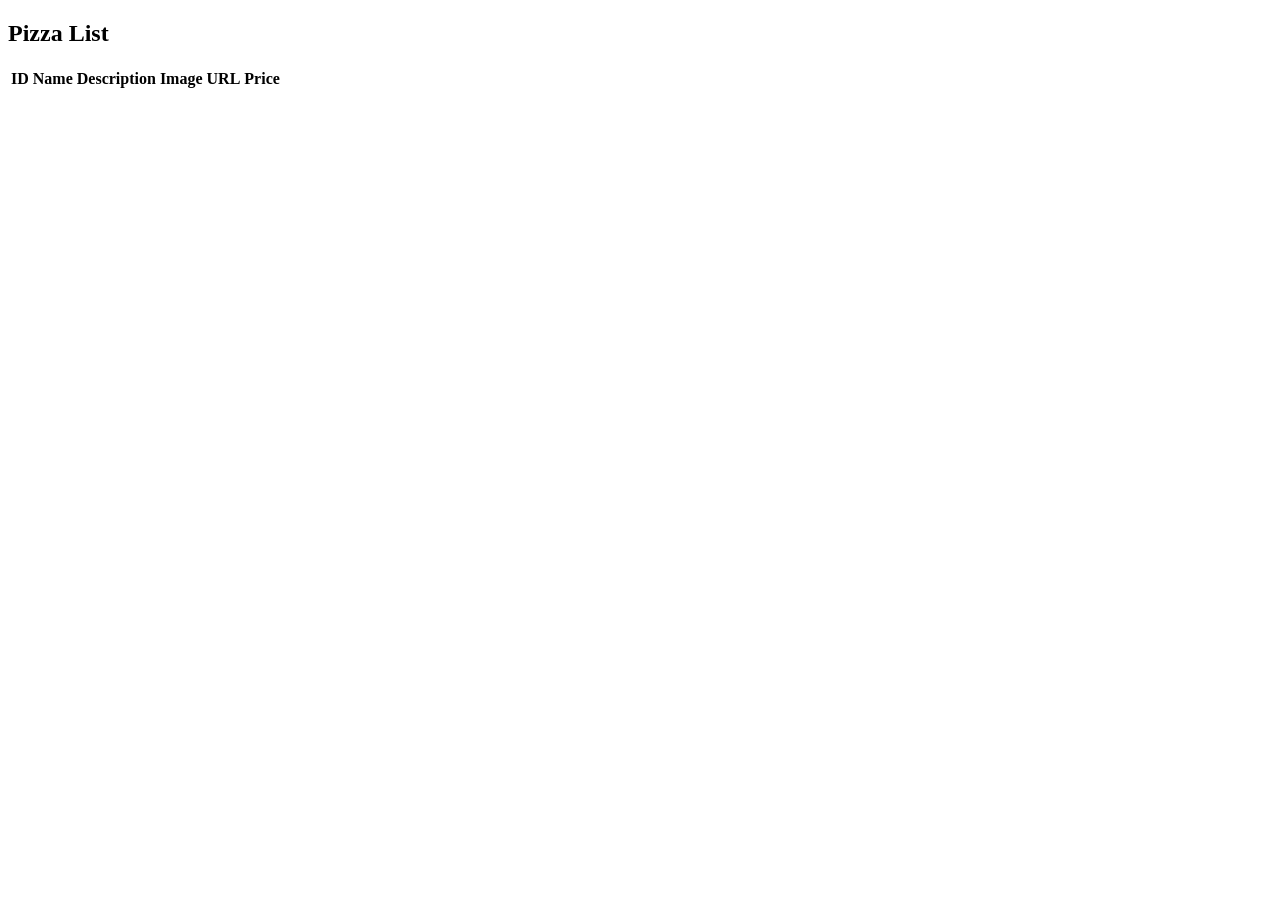
==== src/main/resources/templates/pizza/index.html @ 4fbe13cb "add model, service, repository and controller for Pizza" ====
<!DOCTYPE html>
<html lang="en">
<head>

    <title>Pizza</title>

    <th:block th:replace="~{components/fragments :: head}"></th:block>

</head>
<body>

<div th:insert="~{components/navigation :: nav}"></div>

<div class="container mt-3">
    <h2>Pizza List</h2>
    <table class="table table-striped">
        <thead>
        <tr>
            <th>ID</th>
            <th>Name</th>
            <th>Description</th>
            <th>Image URL</th>
            <th>Price</th>
        </tr>
        </thead>
        <tbody>
        <tr th:each="pizza : ${pizzas}">
            <td th:text="${pizza.id}"></td>
            <td th:text="${pizza.name}"></td>
            <td th:text="${pizza.description}"></td>
            <td th:text="${pizza.url}"></td>
            <td th:text="${pizza.price}"></td>
        </tr>
        </tbody>
    </table>
</div>

</body>
</html>
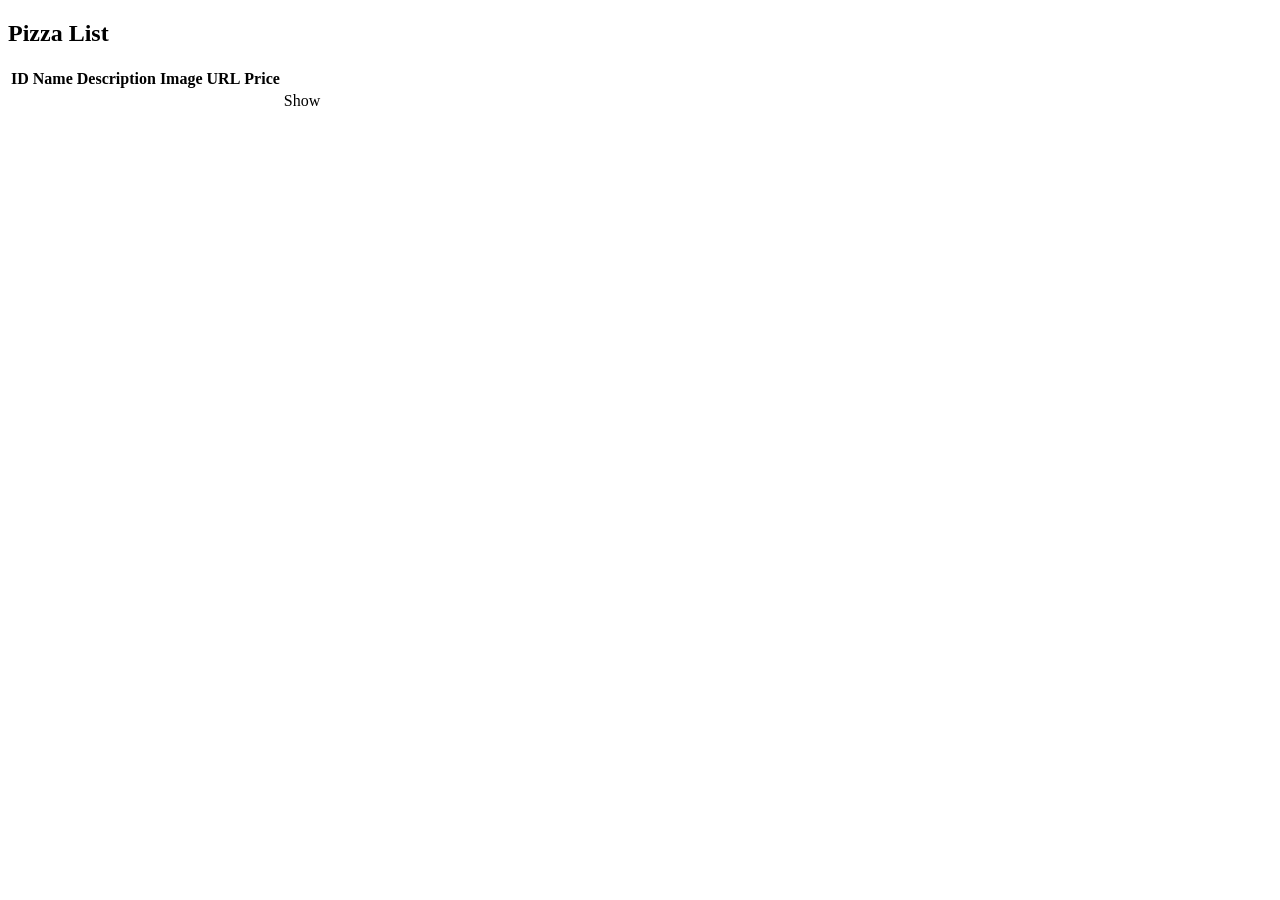
==== commit 21aee7ac: "done show pizza" ====
--- a/src/main/resources/templates/pizza/index.html
+++ b/src/main/resources/templates/pizza/index.html
@@ -1,17 +1,14 @@
 <!DOCTYPE html>
-<html lang="en">
+<html xmlns:th="http://www.thymeleaf.org"
+      xmlns:layout="http://www.ultraq.net.nz/thymeleaf/layout"
+      layout:decorate="~{layouts/layout}"
+>
 <head>
-
-    <title>Pizza</title>
-
-    <th:block th:replace="~{components/fragments :: head}"></th:block>
-
+    <title>Pizza List</title>
 </head>
 <body>
+<main layout:fragment="content">
 
-<div th:insert="~{components/navigation :: nav}"></div>
-
-<div class="container mt-3">
     <h2>Pizza List</h2>
     <table class="table table-striped">
         <thead>
@@ -30,10 +27,12 @@
             <td th:text="${pizza.description}"></td>
             <td th:text="${pizza.url}"></td>
             <td th:text="${pizza.price}"></td>
+            <td>
+                <a th:href="@{/pizza/{id}(id=${pizza.id})}" class="btn btn-primary">Show</a>
+            </td>
         </tr>
         </tbody>
     </table>
-</div>
-
+</main>
 </body>
 </html>
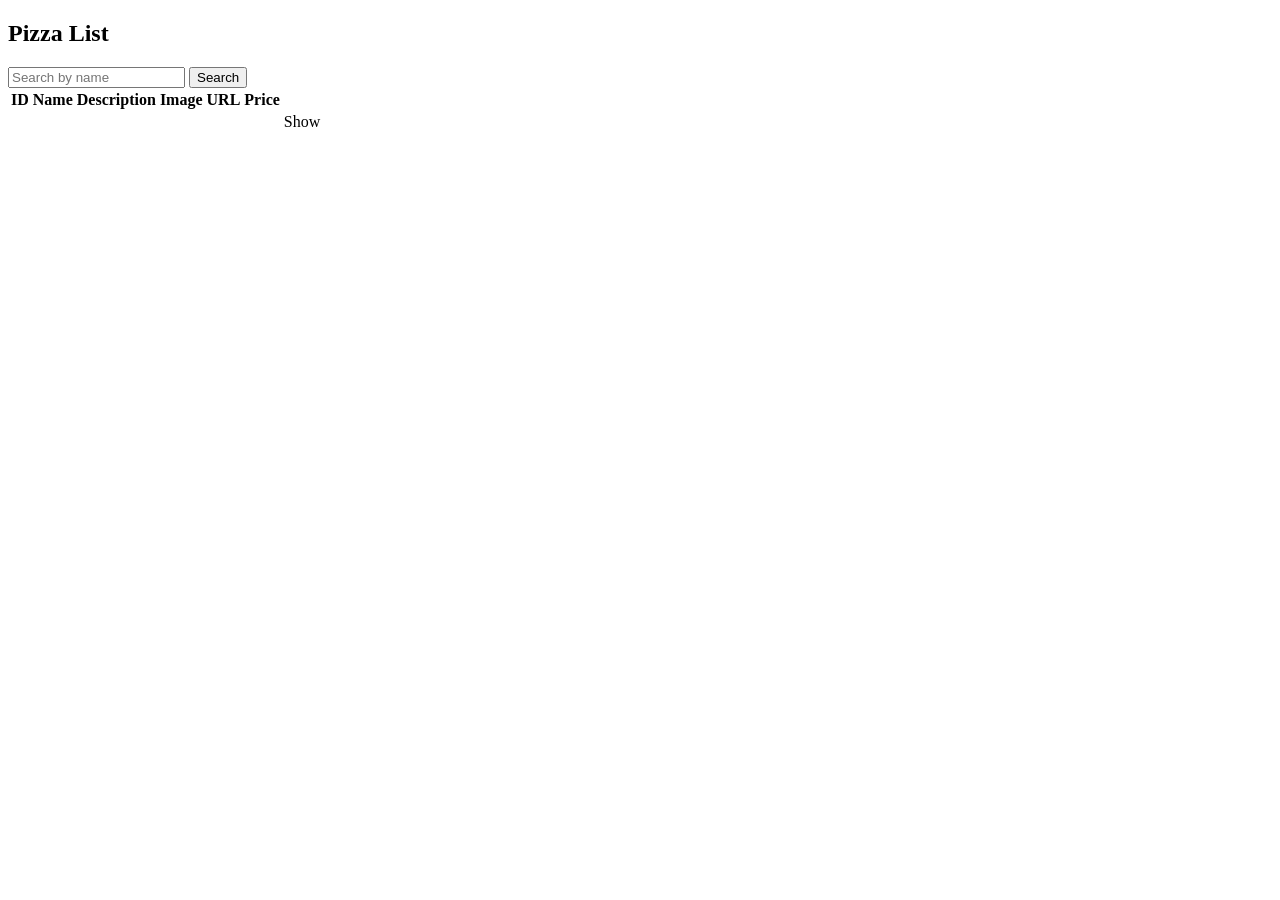
==== commit be99fab1: "done search by name" ====
--- a/src/main/resources/templates/pizza/index.html
+++ b/src/main/resources/templates/pizza/index.html
@@ -10,7 +10,32 @@
 <main layout:fragment="content">
 
     <h2>Pizza List</h2>
-    <table class="table table-striped">
+
+    <!-- Search Form -->
+    <form th:action="@{/pizza}" method="get">
+
+        <div class="row d-flex justify-content-center">
+            <div class="col-md-6">
+                <div class="input-group flex-nowrap">
+            <span class="input-group-text" id="addon-wrapping">
+                <i class="fa-solid fa-magnifying-glass"></i>
+            </span>
+                    <input
+                            class="form-control"
+                            type="text"
+                            name="name"
+                            placeholder="Search by name"
+                            aria-label="Username"
+                            aria-describedby="addon-wrapping"
+                    />
+                    <button class="btn btn-success" type="submit" id="button-addon1">Search</button>
+                </div>
+            </div>
+        </div>
+
+    </form>
+
+    <table class="mt-3 table table-striped">
         <thead>
         <tr>
             <th>ID</th>
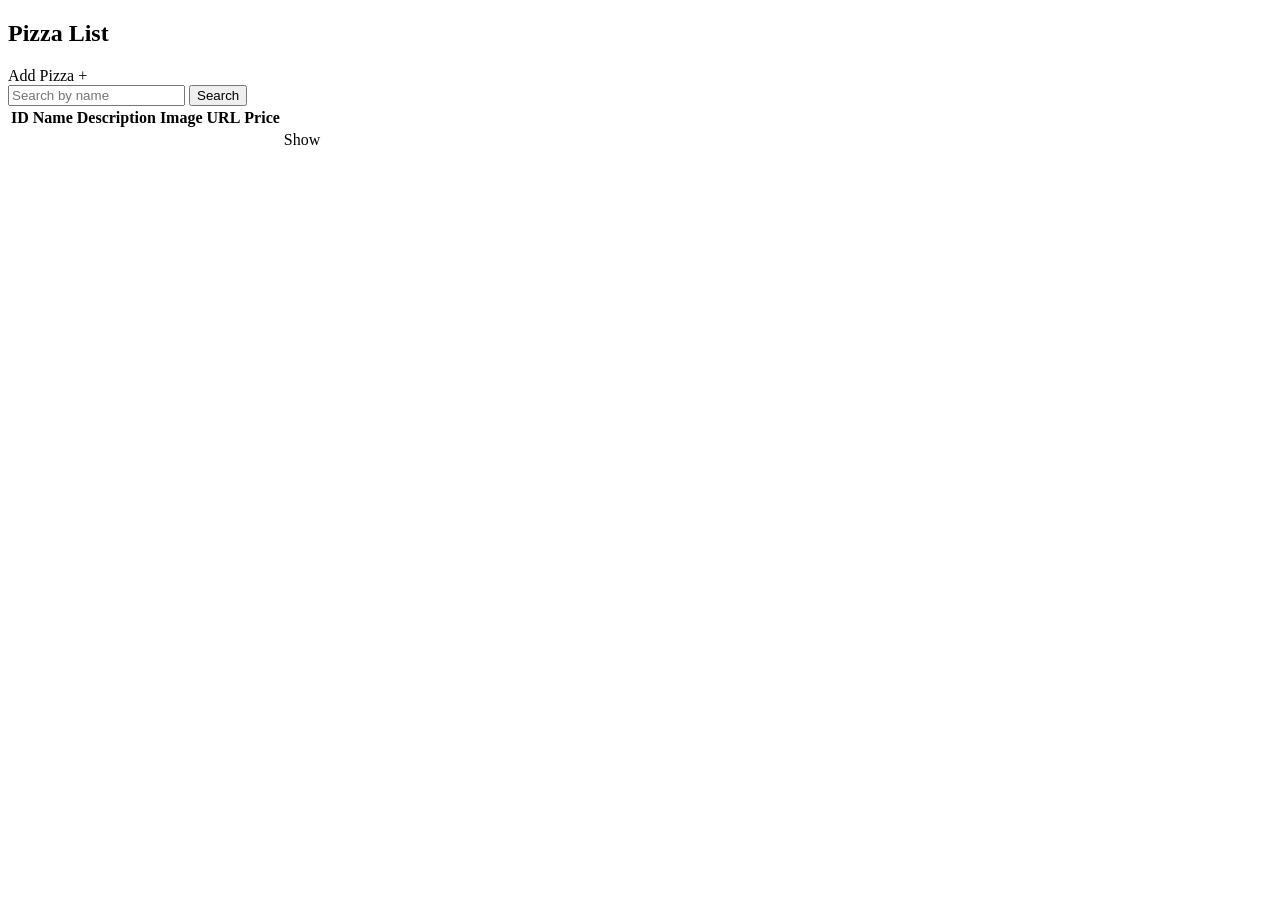
==== commit dd13f964: "pizza create" ====
--- a/src/main/resources/templates/pizza/index.html
+++ b/src/main/resources/templates/pizza/index.html
@@ -9,7 +9,17 @@
 <body>
 <main layout:fragment="content">
 
-    <h2>Pizza List</h2>
+    <div class="my-3 row justify-content-between">
+        <div class="col">
+            <h2 class="text-primary fw-bold">Pizza List</h2>
+        </div>
+
+        <div class="col d-flex justify-content-end align-items-center">
+            <a th:href="@{/pizza/create}">
+                <div class="btn btn-primary">Add Pizza +</div>
+            </a>
+        </div>
+    </div>
 
     <!-- Search Form -->
     <form th:action="@{/pizza}" method="get">
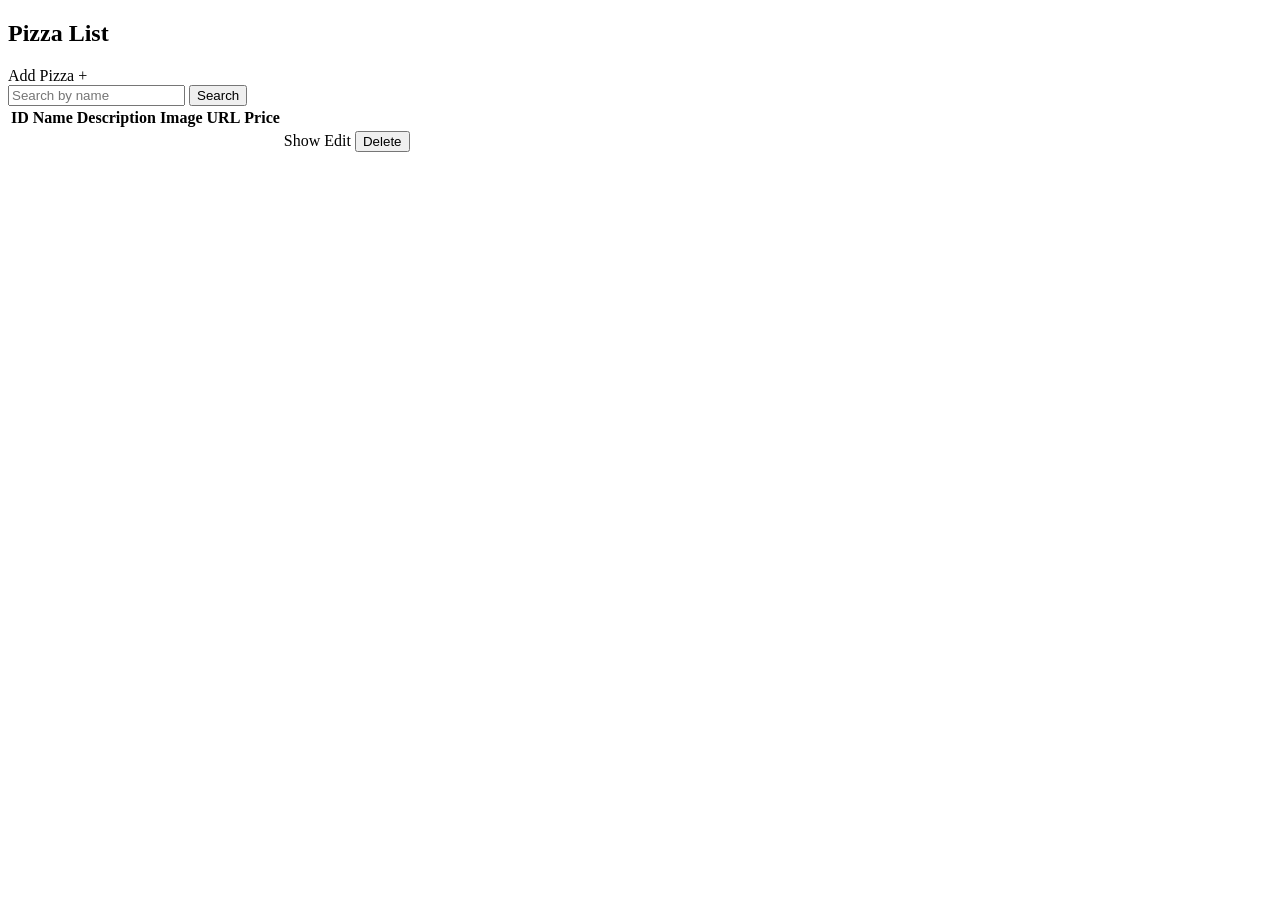
==== commit 7a0577d7: "pizza update and delete" ====
--- a/src/main/resources/templates/pizza/index.html
+++ b/src/main/resources/templates/pizza/index.html
@@ -45,6 +45,14 @@
 
     </form>
 
+    <!--    ALERTS    -->
+    <div th:if="${message}" class="mt-3 alert alert-success" role="alert">
+        <span th:text="${message}"></span>
+    </div>
+    <div th:if="${errorMessage}" class="mt-3 alert alert-danger" role="alert">
+        <span th:text="${errorMessage}"></span>
+    </div>
+
     <table class="mt-3 table table-striped">
         <thead>
         <tr>
@@ -64,6 +72,10 @@
             <td th:text="${pizza.price}"></td>
             <td>
                 <a th:href="@{/pizza/{id}(id=${pizza.id})}" class="btn btn-primary">Show</a>
+                <a th:href="@{/pizza/edit/{id}(id=${pizza.id})}" class="btn btn-primary">Edit</a>
+                <form th:action="@{/pizza/delete/{id}(id=${pizza.id})}" method="post" style="display: inline-block;">
+                    <button type="submit" class="btn btn-danger">Delete</button>
+                </form>
             </td>
         </tr>
         </tbody>
